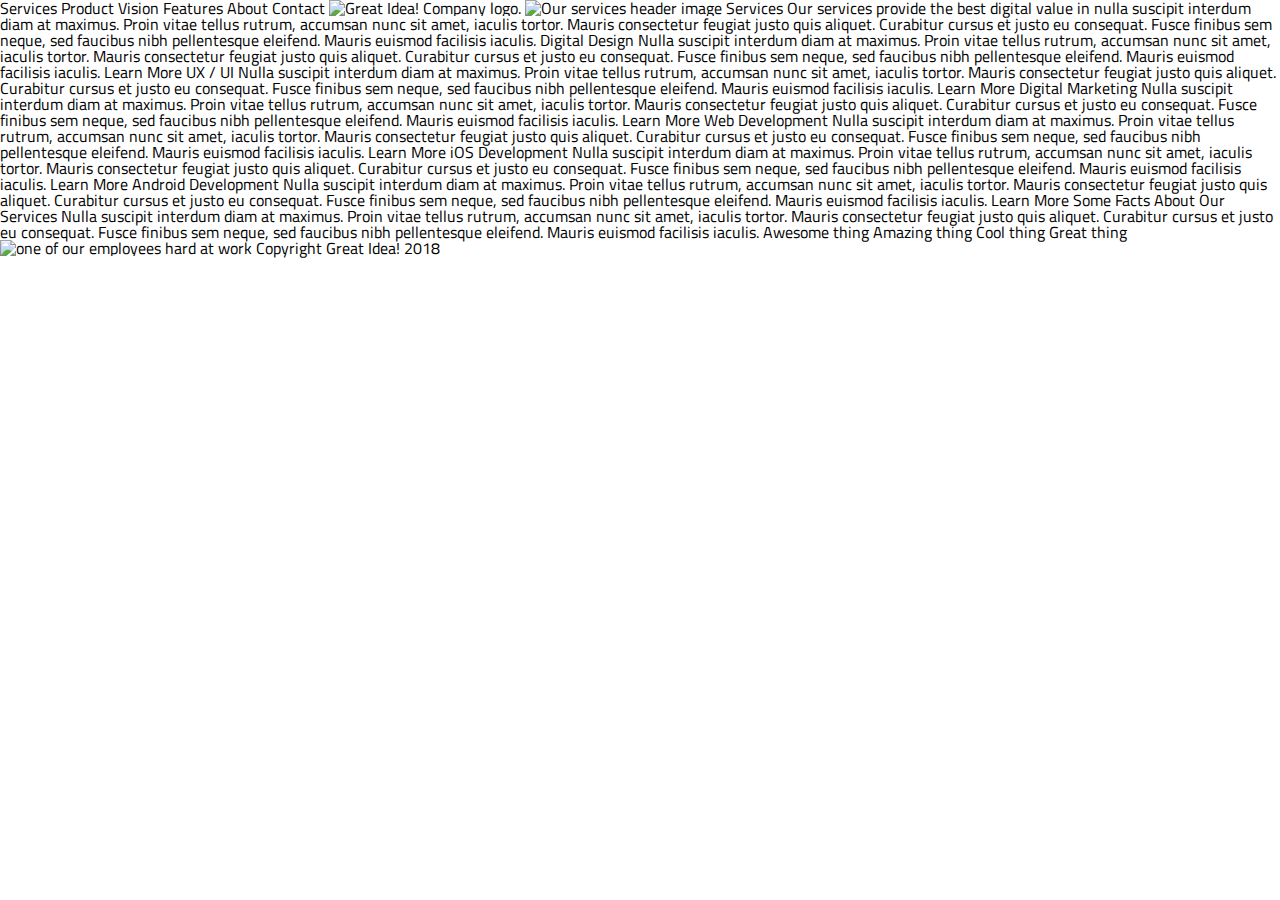
==== great-idea/services.html @ 43016cde "updated index CSS through header" ====
<!-- copy and paste your index.html page structure in here, markup the content provided after that -->

<!doctype html>

<html lang="en">
<head>
  <meta charset="utf-8">

  <title>Great Idea!</title>

  <link href="https://fonts.googleapis.com/css?family=Bangers|Titillium+Web" rel="stylesheet">
  <link rel="stylesheet" href="css/index.css">

  <!--[if lt IE 9]>
    <script src="https://cdnjs.cloudflare.com/ajax/libs/html5shiv/3.7.3/html5shiv.js"></script>
  <![endif]-->
</head>


  <body>
Services
Product
Vision
Features
About
Contact

<img class="logo" src="img/logo.png" alt="Great Idea! Company logo.">


<img class="services-header-img" src="img/services-header.jpg" alt="Our services header image">

Services

Our services provide the best digital value in nulla suscipit interdum diam at maximus. Proin vitae tellus rutrum, accumsan nunc sit amet, iaculis tortor. Mauris consectetur feugiat justo quis aliquet. Curabitur cursus et justo eu consequat. Fusce finibus sem neque, sed faucibus nibh pellentesque eleifend. Mauris euismod facilisis iaculis.


Digital Design

Nulla suscipit interdum diam at maximus. Proin vitae tellus rutrum, accumsan nunc sit amet, iaculis tortor. Mauris consectetur feugiat justo quis aliquet. Curabitur cursus et justo eu consequat. Fusce finibus sem neque, sed faucibus nibh pellentesque
eleifend. Mauris euismod facilisis iaculis.

Learn More



UX / UI

Nulla suscipit interdum diam at maximus. Proin vitae tellus rutrum, accumsan nunc sit amet, iaculis tortor. Mauris consectetur feugiat justo quis aliquet. Curabitur cursus et justo eu consequat. Fusce finibus sem neque, sed faucibus nibh pellentesque
eleifend. Mauris euismod facilisis iaculis.

Learn More



Digital Marketing

Nulla suscipit interdum diam at maximus. Proin vitae tellus rutrum, accumsan nunc sit amet, iaculis tortor. Mauris consectetur feugiat justo quis aliquet. Curabitur cursus et justo eu consequat. Fusce finibus sem neque, sed faucibus nibh pellentesque
eleifend. Mauris euismod facilisis iaculis.

Learn More



Web Development

Nulla suscipit interdum diam at maximus. Proin vitae tellus rutrum, accumsan nunc sit amet, iaculis tortor. Mauris consectetur feugiat justo quis aliquet. Curabitur cursus et justo eu consequat. Fusce finibus sem neque, sed faucibus nibh pellentesque
eleifend. Mauris euismod facilisis iaculis.

Learn More



iOS Development

Nulla suscipit interdum diam at maximus. Proin vitae tellus rutrum, accumsan nunc sit amet, iaculis tortor. Mauris consectetur feugiat justo quis aliquet. Curabitur cursus et justo eu consequat. Fusce finibus sem neque, sed faucibus nibh pellentesque
eleifend. Mauris euismod facilisis iaculis.

Learn More



Android Development

Nulla suscipit interdum diam at maximus. Proin vitae tellus rutrum, accumsan nunc sit amet, iaculis tortor. Mauris consectetur feugiat justo quis aliquet. Curabitur cursus et justo eu consequat. Fusce finibus sem neque, sed faucibus nibh pellentesque
eleifend. Mauris euismod facilisis iaculis.

Learn More


Some Facts About Our Services

Nulla suscipit interdum diam at maximus. Proin vitae tellus rutrum, accumsan nunc sit amet, iaculis tortor. Mauris consectetur feugiat justo quis aliquet. Curabitur cursus et justo eu consequat. Fusce finibus sem neque, sed faucibus nibh pellentesque
eleifend. Mauris euismod facilisis iaculis.


Awesome thing
Amazing thing
Cool thing
Great thing

<img class="services-info-img" src="img/services-info.png" alt="one of our employees hard at work">

Copyright Great Idea! 2018
</body>
</html>
---- great-idea/css/index.css ----
/* http://meyerweb.com/eric/tools/css/reset/ 
   v2.0 | 20110126
   License: none (public domain)
*/

html, body, div, span, applet, object, iframe,
h1, h2, h3, h4, h5, h6, p, blockquote, pre,
a, abbr, acronym, address, big, cite, code,
del, dfn, em, img, ins, kbd, q, s, samp,
small, strike, strong, sub, sup, tt, var,
b, u, i, center,
dl, dt, dd, ol, ul, li,
fieldset, form, label, legend,
table, caption, tbody, tfoot, thead, tr, th, td,
article, aside, canvas, details, embed, 
figure, figcaption, footer, header, hgroup, 
menu, nav, output, ruby, section, summary,
time, mark, audio, video {
	margin: 0;
	padding: 0;
	border: 0;
	font-size: 100%;
	font: inherit;
	vertical-align: baseline;
}
/* HTML5 display-role reset for older browsers */
article, aside, details, figcaption, figure, 
footer, header, hgroup, menu, nav, section {
	display: block;
}
body {
	line-height: 1;
}
ol, ul {
	list-style: none;
}
blockquote, q {
	quotes: none;
}
blockquote:before, blockquote:after,
q:before, q:after {
	content: '';
	content: none;
}
table {
	border-collapse: collapse;
	border-spacing: 0;
}

/* Set every element's box-sizing to border-box */
* {
    box-sizing: border-box;
}

html, body {
    height: 100%;
    font-family: 'Titillium Web', sans-serif;
}

h1, h2, h3, h4, h5 {
    font-family: 'Bangers', cursive;
    letter-spacing: 1px;
    margin-bottom: 15px;
}

/* Copy and paste your work from yesterday here and start to refactor into flexbox */
.container {
	width: 1200px;
	height: auto;
}

#navBar {
	display: flex;
	flex-direction: row;
	justify-content: space-evenly;
}

#navBar nav {
	display: flex;
	flex-direction:row;
}

#navBar nav a {
	display: flex;
	flex-direction: row;
	justify-content: space-between;
	margin: 20px;
  	padding:4px;
  	color: lightgrey;
  	text-decoration: none;
  	font-weight: lighter;
}

h1 {
	font-size: 70px;
	text-align: center;
	margin-right: 25px;

}

#slide {
	display: flex;
	flex-direction: row;
	justify-content: space-evenly;
	margin: 30px;
}

#slideImg {
	margin-left: 25px;

}
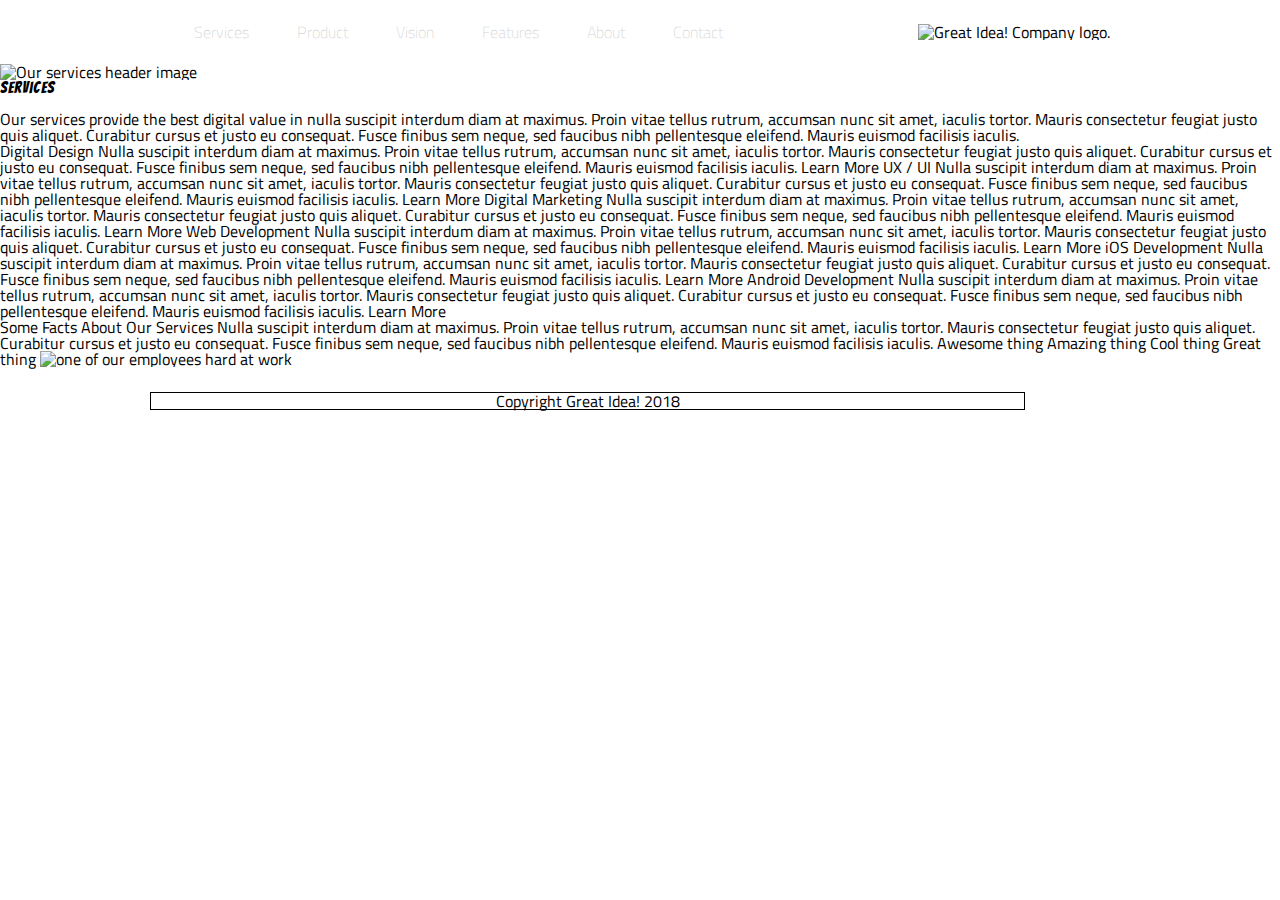
==== commit d75ea59f: "updated CSS to reference both pages. First main markup on services page" ====
--- a/great-idea/services.html
+++ b/great-idea/services.html
@@ -17,75 +17,84 @@
 </head>
 
 
-  <body>
-Services
-Product
-Vision
-Features
-About
-Contact
-
-<img class="logo" src="img/logo.png" alt="Great Idea! Company logo.">
-
-
-<img class="services-header-img" src="img/services-header.jpg" alt="Our services header image">
-
-Services
-
-Our services provide the best digital value in nulla suscipit interdum diam at maximus. Proin vitae tellus rutrum, accumsan nunc sit amet, iaculis tortor. Mauris consectetur feugiat justo quis aliquet. Curabitur cursus et justo eu consequat. Fusce finibus sem neque, sed faucibus nibh pellentesque eleifend. Mauris euismod facilisis iaculis.
-
-
-Digital Design
-
-Nulla suscipit interdum diam at maximus. Proin vitae tellus rutrum, accumsan nunc sit amet, iaculis tortor. Mauris consectetur feugiat justo quis aliquet. Curabitur cursus et justo eu consequat. Fusce finibus sem neque, sed faucibus nibh pellentesque
-eleifend. Mauris euismod facilisis iaculis.
-
-Learn More
+<div class="services" id="container">
+        <header id="navBar">
+           <nav>
+           <a href="#">Services</a>
+           <a href="#">Product</a>
+           <a href="#">Vision</a>
+           <a href="#">Features</a>
+           <a href="#">About</a>
+           <a href="#">Contact</a>
+           </nav>
+          <img class="logo" src="img/logo.png" alt="Great Idea! Company logo.">
+         </header>
 
 
 
-UX / UI
+<section id"servicesIntro">
+    <img class="services-header-img" src="img/services-header.jpg" alt="Our services header image">
 
-Nulla suscipit interdum diam at maximus. Proin vitae tellus rutrum, accumsan nunc sit amet, iaculis tortor. Mauris consectetur feugiat justo quis aliquet. Curabitur cursus et justo eu consequat. Fusce finibus sem neque, sed faucibus nibh pellentesque
-eleifend. Mauris euismod facilisis iaculis.
+    <h2>Services</h2>
 
-Learn More
+    <p>Our services provide the best digital value in nulla suscipit interdum diam at maximus. Proin vitae tellus rutrum, accumsan nunc sit amet, iaculis tortor. Mauris consectetur feugiat justo quis aliquet. Curabitur cursus et justo eu consequat. Fusce finibus sem neque, sed faucibus nibh pellentesque eleifend. Mauris euismod facilisis iaculis.
+        </p>
+</section>
+<section class="featureBox">
+        Digital Design
 
+        Nulla suscipit interdum diam at maximus. Proin vitae tellus rutrum, accumsan nunc sit amet, iaculis tortor. Mauris consectetur feugiat justo quis aliquet. Curabitur cursus et justo eu consequat. Fusce finibus sem neque, sed faucibus nibh pellentesque
+        eleifend. Mauris euismod facilisis iaculis.
+        
+        Learn More
+        
+        
+        
+        UX / UI
+        
+        Nulla suscipit interdum diam at maximus. Proin vitae tellus rutrum, accumsan nunc sit amet, iaculis tortor. Mauris consectetur feugiat justo quis aliquet. Curabitur cursus et justo eu consequat. Fusce finibus sem neque, sed faucibus nibh pellentesque
+        eleifend. Mauris euismod facilisis iaculis.
+        
+        Learn More
+        
+        
+        
+        Digital Marketing
+        
+        Nulla suscipit interdum diam at maximus. Proin vitae tellus rutrum, accumsan nunc sit amet, iaculis tortor. Mauris consectetur feugiat justo quis aliquet. Curabitur cursus et justo eu consequat. Fusce finibus sem neque, sed faucibus nibh pellentesque
+        eleifend. Mauris euismod facilisis iaculis.
+        
+        Learn More
+        
+        
+        
+        Web Development
+        
+        Nulla suscipit interdum diam at maximus. Proin vitae tellus rutrum, accumsan nunc sit amet, iaculis tortor. Mauris consectetur feugiat justo quis aliquet. Curabitur cursus et justo eu consequat. Fusce finibus sem neque, sed faucibus nibh pellentesque
+        eleifend. Mauris euismod facilisis iaculis.
+        
+        Learn More
+        
+        
+        
+        iOS Development
+        
+        Nulla suscipit interdum diam at maximus. Proin vitae tellus rutrum, accumsan nunc sit amet, iaculis tortor. Mauris consectetur feugiat justo quis aliquet. Curabitur cursus et justo eu consequat. Fusce finibus sem neque, sed faucibus nibh pellentesque
+        eleifend. Mauris euismod facilisis iaculis.
+        
+        Learn More
+        
+        
+        
+        Android Development
+        
+        Nulla suscipit interdum diam at maximus. Proin vitae tellus rutrum, accumsan nunc sit amet, iaculis tortor. Mauris consectetur feugiat justo quis aliquet. Curabitur cursus et justo eu consequat. Fusce finibus sem neque, sed faucibus nibh pellentesque
+        eleifend. Mauris euismod facilisis iaculis.
+        
+        Learn More
 
+</section>
 
-Digital Marketing
-
-Nulla suscipit interdum diam at maximus. Proin vitae tellus rutrum, accumsan nunc sit amet, iaculis tortor. Mauris consectetur feugiat justo quis aliquet. Curabitur cursus et justo eu consequat. Fusce finibus sem neque, sed faucibus nibh pellentesque
-eleifend. Mauris euismod facilisis iaculis.
-
-Learn More
-
-
-
-Web Development
-
-Nulla suscipit interdum diam at maximus. Proin vitae tellus rutrum, accumsan nunc sit amet, iaculis tortor. Mauris consectetur feugiat justo quis aliquet. Curabitur cursus et justo eu consequat. Fusce finibus sem neque, sed faucibus nibh pellentesque
-eleifend. Mauris euismod facilisis iaculis.
-
-Learn More
-
-
-
-iOS Development
-
-Nulla suscipit interdum diam at maximus. Proin vitae tellus rutrum, accumsan nunc sit amet, iaculis tortor. Mauris consectetur feugiat justo quis aliquet. Curabitur cursus et justo eu consequat. Fusce finibus sem neque, sed faucibus nibh pellentesque
-eleifend. Mauris euismod facilisis iaculis.
-
-Learn More
-
-
-
-Android Development
-
-Nulla suscipit interdum diam at maximus. Proin vitae tellus rutrum, accumsan nunc sit amet, iaculis tortor. Mauris consectetur feugiat justo quis aliquet. Curabitur cursus et justo eu consequat. Fusce finibus sem neque, sed faucibus nibh pellentesque
-eleifend. Mauris euismod facilisis iaculis.
-
-Learn More
 
 
 Some Facts About Our Services
@@ -101,6 +110,7 @@
 
 <img class="services-info-img" src="img/services-info.png" alt="one of our employees hard at work">
 
-Copyright Great Idea! 2018
+<p id="copyright">Copyright Great Idea! 2018</p>
+</div>
 </body>
 </html>--- a/great-idea/css/index.css
+++ b/great-idea/css/index.css
@@ -64,7 +64,7 @@
 }
 
 /* Copy and paste your work from yesterday here and start to refactor into flexbox */
-.container {
+.index#container {
 	width: 1200px;
 	height: auto;
 }
@@ -73,6 +73,7 @@
 	display: flex;
 	flex-direction: row;
 	justify-content: space-evenly;
+	align-items: center;
 }
 
 #navBar nav {
@@ -98,14 +99,102 @@
 
 }
 
+h2 {
+	text-align: left;
+}
+
 #slide {
 	display: flex;
 	flex-direction: row;
 	justify-content: space-evenly;
+	align-items: center;
 	margin: 30px;
+	margin-top: 60px;
 }
 
 #slideImg {
 	margin-left: 25px;
-
-}+}
+
+#started {
+	border: 1px solid black;
+	font-family:Arial, Helvetica, sans-serif;
+	font-weight: 100;
+	font-size: 30px;
+	padding: 8px;
+}
+
+#features {
+	display: flex;
+	flex-direction: row;
+	justify-content: space-evenly;
+	align-items: center;
+	padding-top: 25px;
+	border-top: 2px solid black;
+	width: 875px;
+	margin-left: 150px;
+}
+
+#features div {
+	display: flex;
+	flex-direction: column;
+	justify-content: space-evenly;
+	align-items: center;
+	width: 430px;
+}
+#features div h2 {
+	display: flex;
+	flex-direction: column;
+	justify-content: space-evenly;
+	align-items: flex-start;
+	width: 430px;
+}
+#image {
+	display: flex;
+	flex-direction: row;
+	justify-content: center;
+	margin: 25px;
+	margin-left: 5px;
+
+}
+#services {
+	display: flex;
+	flex-direction: row;
+	justify-content: space-evenly;
+	align-items: center;
+	padding-bottom: 25px;
+	border-bottom: 2px solid black;
+	width: 875px;
+	margin-left: 150px;
+}
+
+#services div {
+	display: flex;
+	flex-direction: column;
+	justify-content: space-evenly;
+	align-items: center;
+	width: 270px;
+}
+#services div h2 {
+	display: flex;
+	flex-direction: column;
+	justify-content: space-between;
+	align-items: flex-start;
+	width: 270px;
+}
+#bottomAddress div {
+	display: flex;
+	flex-direction: column;
+	justify-content: flex-start;
+	width: 875px;
+	margin-left: 150px;
+	margin-top: 25px;
+}
+#copyright {
+	text-align: center;
+	margin: 25px;
+	margin-left: 150px;
+	width: 875px;
+	border: 1px solid black;
+}
+	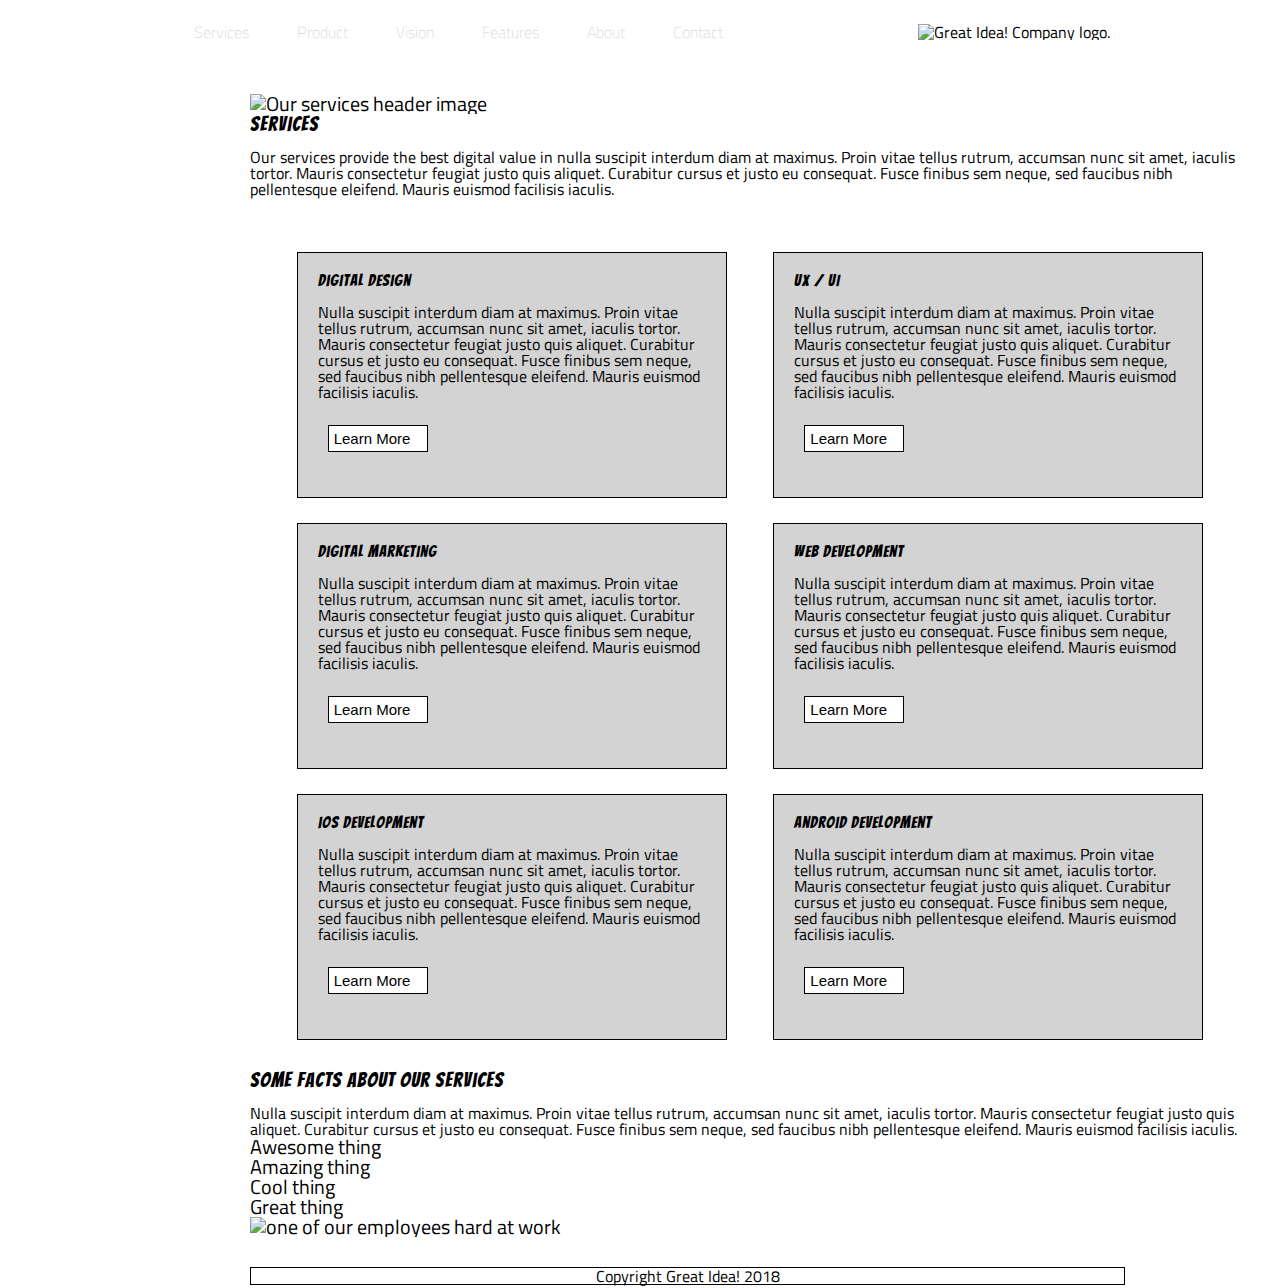
==== commit b66ad023: "finished service page mark-up, updated css style, index still needs to be linked" ====
--- a/great-idea/services.html
+++ b/great-idea/services.html
@@ -32,7 +32,7 @@
 
 
 
-<section id"servicesIntro">
+<section class="marketingBlurb" id="servicesIntro">
     <img class="services-header-img" src="img/services-header.jpg" alt="Our services header image">
 
     <h2>Services</h2>
@@ -41,76 +41,85 @@
         </p>
 </section>
 <section class="featureBox">
-        Digital Design
+    <div class="featureBox" class="sideBySideBox">
+        <div class="featureItem">
+                <h3>Digital Design</h3> 
 
-        Nulla suscipit interdum diam at maximus. Proin vitae tellus rutrum, accumsan nunc sit amet, iaculis tortor. Mauris consectetur feugiat justo quis aliquet. Curabitur cursus et justo eu consequat. Fusce finibus sem neque, sed faucibus nibh pellentesque
-        eleifend. Mauris euismod facilisis iaculis.
+                <p>Nulla suscipit interdum diam at maximus. Proin vitae tellus rutrum, accumsan nunc sit amet, iaculis tortor. Mauris consectetur feugiat justo quis aliquet. Curabitur cursus et justo eu consequat. Fusce finibus sem neque, sed faucibus nibh pellentesque
+                eleifend. Mauris euismod facilisis iaculis.</p>
+                
+                <p class="cta">Learn More</p>
+        </div>
+       
+        <div class="featureItem">
+            <h3>UX / UI</h3>
         
-        Learn More
+            <p>Nulla suscipit interdum diam at maximus. Proin vitae tellus rutrum, accumsan nunc sit amet, iaculis tortor. Mauris consectetur feugiat justo quis aliquet. Curabitur cursus et justo eu consequat. Fusce finibus sem neque, sed faucibus nibh pellentesque
+            eleifend. Mauris euismod facilisis iaculis.</p>
+            
+            <p class="cta">Learn More</p>
+        </div>
+    </div> 
+    <div class="featureBox" class="sideBySideBox">
+         <div class="featureItem">
+            <h3>Digital Marketing</h3>
         
+            <p>Nulla suscipit interdum diam at maximus. Proin vitae tellus rutrum, accumsan nunc sit amet, iaculis tortor. Mauris consectetur feugiat justo quis aliquet. Curabitur cursus et justo eu consequat. Fusce finibus sem neque, sed faucibus nibh pellentesque
+            eleifend. Mauris euismod facilisis iaculis.</p>
+                
+            <p class="cta">Learn More</p>
+        </div>
         
+        <div class="featureItem">
+            <h3>Web Development</h3>
         
-        UX / UI
+            <p>Nulla suscipit interdum diam at maximus. Proin vitae tellus rutrum, accumsan nunc sit amet, iaculis tortor. Mauris consectetur feugiat justo quis aliquet. Curabitur cursus et justo eu consequat. Fusce finibus sem neque, sed faucibus nibh pellentesque
+            eleifend. Mauris euismod facilisis iaculis.</p>
+            
+            <p class="cta">Learn More</p>
+        </div>
+     </div>
+     <div class="featureBox" class="sideBySideBox">
+        <div class="featureItem">
+            <h3>iOS Development</h3>
         
-        Nulla suscipit interdum diam at maximus. Proin vitae tellus rutrum, accumsan nunc sit amet, iaculis tortor. Mauris consectetur feugiat justo quis aliquet. Curabitur cursus et justo eu consequat. Fusce finibus sem neque, sed faucibus nibh pellentesque
-        eleifend. Mauris euismod facilisis iaculis.
+            <p>Nulla suscipit interdum diam at maximus. Proin vitae tellus rutrum, accumsan nunc sit amet, iaculis tortor. Mauris consectetur feugiat justo quis aliquet. Curabitur cursus et justo eu consequat. Fusce finibus sem neque, sed faucibus nibh pellentesque
+            eleifend. Mauris euismod facilisis iaculis.</p>
+            
+            <p class="cta">Learn More</p>
+        </div>
         
-        Learn More
+        <div class="featureItem">
+            <h3>Android Development</h3>
         
-        
-        
-        Digital Marketing
-        
-        Nulla suscipit interdum diam at maximus. Proin vitae tellus rutrum, accumsan nunc sit amet, iaculis tortor. Mauris consectetur feugiat justo quis aliquet. Curabitur cursus et justo eu consequat. Fusce finibus sem neque, sed faucibus nibh pellentesque
-        eleifend. Mauris euismod facilisis iaculis.
-        
-        Learn More
-        
-        
-        
-        Web Development
-        
-        Nulla suscipit interdum diam at maximus. Proin vitae tellus rutrum, accumsan nunc sit amet, iaculis tortor. Mauris consectetur feugiat justo quis aliquet. Curabitur cursus et justo eu consequat. Fusce finibus sem neque, sed faucibus nibh pellentesque
-        eleifend. Mauris euismod facilisis iaculis.
-        
-        Learn More
-        
-        
-        
-        iOS Development
-        
-        Nulla suscipit interdum diam at maximus. Proin vitae tellus rutrum, accumsan nunc sit amet, iaculis tortor. Mauris consectetur feugiat justo quis aliquet. Curabitur cursus et justo eu consequat. Fusce finibus sem neque, sed faucibus nibh pellentesque
-        eleifend. Mauris euismod facilisis iaculis.
-        
-        Learn More
-        
-        
-        
-        Android Development
-        
-        Nulla suscipit interdum diam at maximus. Proin vitae tellus rutrum, accumsan nunc sit amet, iaculis tortor. Mauris consectetur feugiat justo quis aliquet. Curabitur cursus et justo eu consequat. Fusce finibus sem neque, sed faucibus nibh pellentesque
-        eleifend. Mauris euismod facilisis iaculis.
-        
-        Learn More
-
+            <p>Nulla suscipit interdum diam at maximus. Proin vitae tellus rutrum, accumsan nunc sit amet, iaculis tortor. Mauris consectetur feugiat justo quis aliquet. Curabitur cursus et justo eu consequat. Fusce finibus sem neque, sed faucibus nibh pellentesque eleifend. Mauris euismod facilisis iaculis.</p>
+                
+            <p class="cta">Learn More</p>
+        </div>
+    </div>
 </section>
 
+<section class="marketingBlurb" id="servicesFacts">
+    
+    <h2>Some Facts About Our Services</h2>
+
+       <p>Nulla suscipit interdum diam at maximus. Proin vitae tellus rutrum, accumsan nunc sit amet, iaculis tortor. Mauris consectetur feugiat justo quis aliquet. Curabitur cursus et justo eu consequat. Fusce finibus sem neque, sed faucibus nibh pellentesque
+            eleifend. Mauris euismod facilisis iaculis.</p> 
+        <ul>
+            <li>Awesome thing</li> 
+            <li>Amazing thing</li>
+            <li>Cool thing</li>
+            <li>Great thing</li>
+        </ul>
+        
+        <img class="services-info-img" src="img/services-info.png" alt="one of our employees hard at work">
+       
+</section> 
 
 
-Some Facts About Our Services
-
-Nulla suscipit interdum diam at maximus. Proin vitae tellus rutrum, accumsan nunc sit amet, iaculis tortor. Mauris consectetur feugiat justo quis aliquet. Curabitur cursus et justo eu consequat. Fusce finibus sem neque, sed faucibus nibh pellentesque
-eleifend. Mauris euismod facilisis iaculis.
-
-
-Awesome thing
-Amazing thing
-Cool thing
-Great thing
-
-<img class="services-info-img" src="img/services-info.png" alt="one of our employees hard at work">
-
+<footer>
 <p id="copyright">Copyright Great Idea! 2018</p>
+</footer>
 </div>
 </body>
 </html>--- a/great-idea/css/index.css
+++ b/great-idea/css/index.css
@@ -116,9 +116,17 @@
 	margin-left: 25px;
 }
 
+.cta {
+	border: 1px solid black;
+	background: white;
+	font-family:Arial, Helvetica, sans-serif;
+	font-weight: 100;
+	font-size: 15px;
+	padding: 5px;
+	margin: 10px;
+	width: 100px;
+}
 #started {
-	border: 1px solid black;
-	font-family:Arial, Helvetica, sans-serif;
 	font-weight: 100;
 	font-size: 30px;
 	padding: 8px;
@@ -197,4 +205,60 @@
 	width: 875px;
 	border: 1px solid black;
 }
-	+
+/* Service Page Classes */
+#copyright {
+	text-align: center;
+	margin: 25px;
+	margin-left: 250px;
+	width: 875px;
+	border: 1px solid black;
+}	
+
+.services section .featureBox {
+	display: flex;
+	flex-direction: row;
+	justify-content: space-evenly;
+	padding-top: 25px;
+	width: 1000px;
+	margin-left: 250px;
+}
+
+.services  .featureItem {
+	background: lightgrey;
+	border: 1px solid black;
+	width: 430px;
+	padding: 20px;
+	
+}
+
+.services  .featureItem p {
+	margin-bottom: 25px;
+	
+}
+.services  section p .cta {
+	border-radius: 50%;
+	
+}
+.services .featureBox div h3 {
+	display: flex;
+	flex-direction: column;
+	justify-content: space-evenly;
+	align-items: flex-start;
+	width: 530px;
+}
+
+
+.services .marketingBlurb {
+	font-size: 20px;
+	margin: 30px;
+	display: flex;
+	flex-direction: column;
+	justify-content: center;
+	margin-left:250px;
+	width: 1000px;
+}
+
+.services .marketingBlurb p {
+	font-size: 16px;
+}
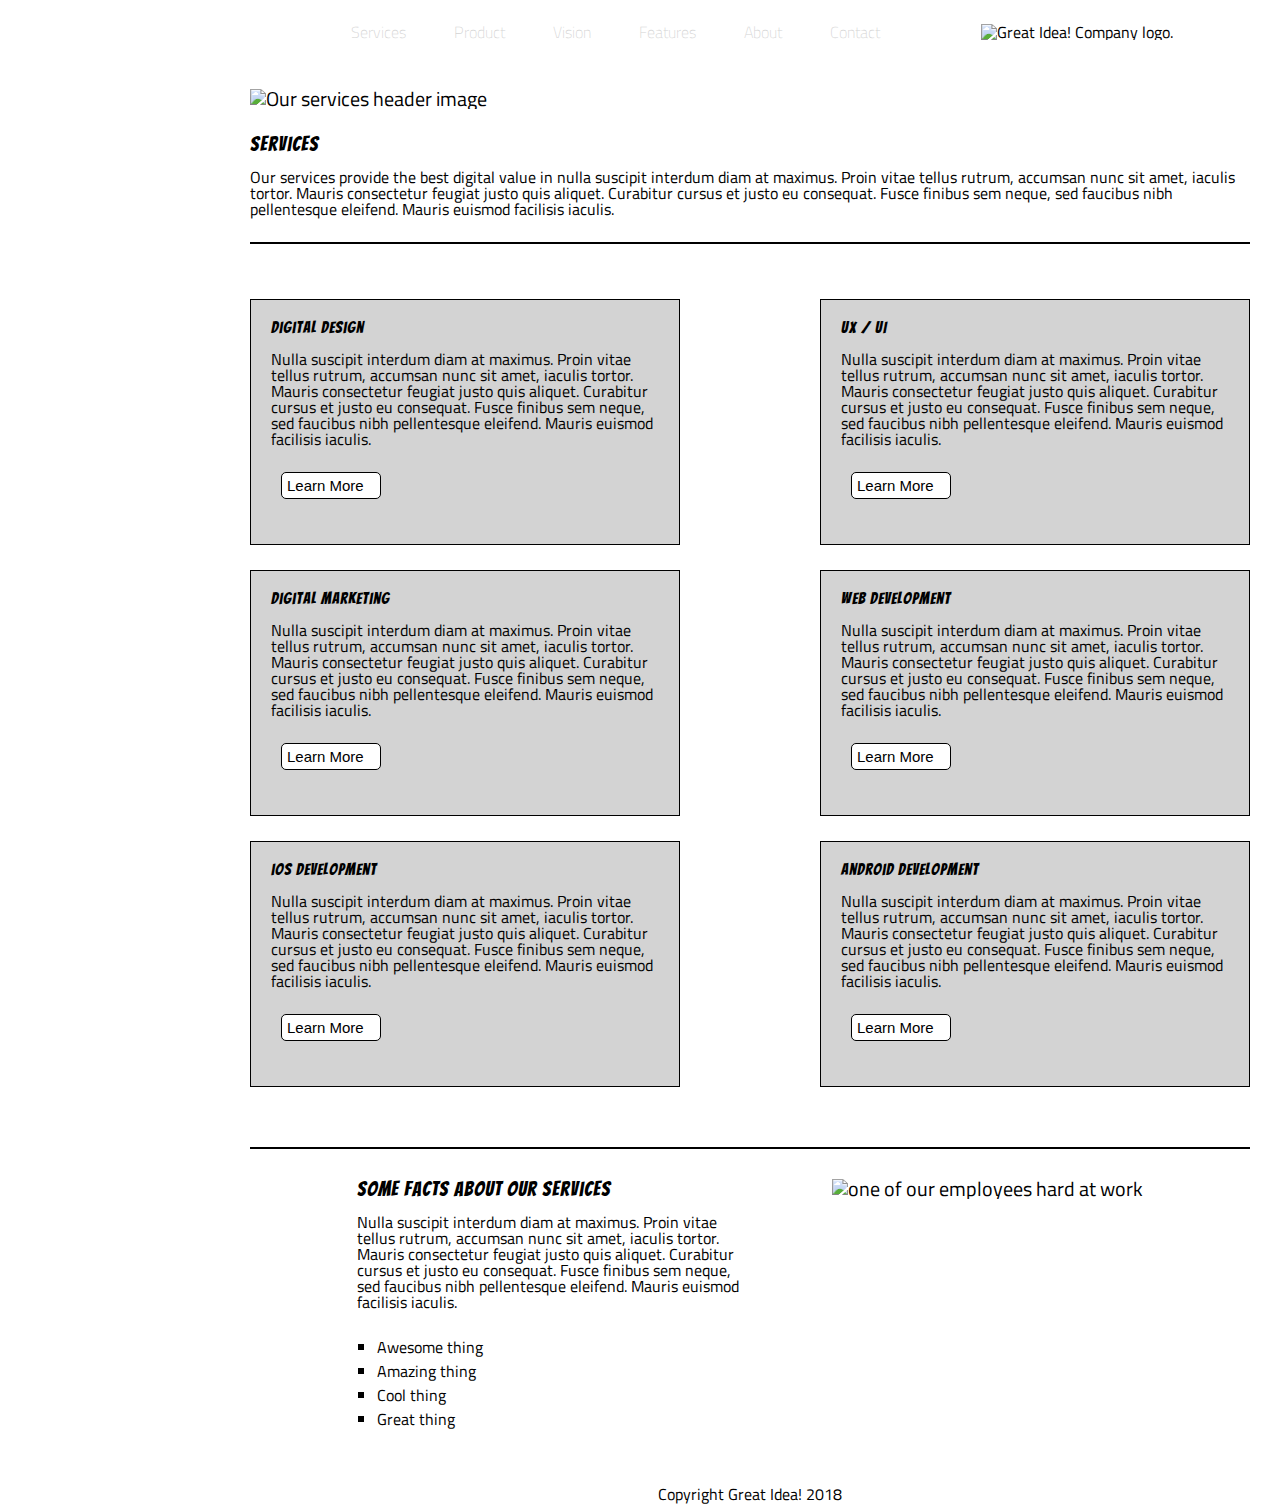
==== commit 5dac07dd: "final great idea projects from week 1" ====
--- a/great-idea/services.html
+++ b/great-idea/services.html
@@ -40,15 +40,15 @@
     <p>Our services provide the best digital value in nulla suscipit interdum diam at maximus. Proin vitae tellus rutrum, accumsan nunc sit amet, iaculis tortor. Mauris consectetur feugiat justo quis aliquet. Curabitur cursus et justo eu consequat. Fusce finibus sem neque, sed faucibus nibh pellentesque eleifend. Mauris euismod facilisis iaculis.
         </p>
 </section>
-<section class="featureBox">
+<section class="featureBox" id="featureBoxSection">
     <div class="featureBox" class="sideBySideBox">
-        <div class="featureItem">
+        <div class="featureItem" class="featureItemLeft">
                 <h3>Digital Design</h3> 
 
                 <p>Nulla suscipit interdum diam at maximus. Proin vitae tellus rutrum, accumsan nunc sit amet, iaculis tortor. Mauris consectetur feugiat justo quis aliquet. Curabitur cursus et justo eu consequat. Fusce finibus sem neque, sed faucibus nibh pellentesque
                 eleifend. Mauris euismod facilisis iaculis.</p>
                 
-                <p class="cta">Learn More</p>
+                <p class="ctaRounded">Learn More</p>
         </div>
        
         <div class="featureItem">
@@ -57,17 +57,17 @@
             <p>Nulla suscipit interdum diam at maximus. Proin vitae tellus rutrum, accumsan nunc sit amet, iaculis tortor. Mauris consectetur feugiat justo quis aliquet. Curabitur cursus et justo eu consequat. Fusce finibus sem neque, sed faucibus nibh pellentesque
             eleifend. Mauris euismod facilisis iaculis.</p>
             
-            <p class="cta">Learn More</p>
+            <p class="ctaRounded">Learn More</p>
         </div>
     </div> 
     <div class="featureBox" class="sideBySideBox">
-         <div class="featureItem">
+         <div class="featureItem" class="featureItemLeft">
             <h3>Digital Marketing</h3>
         
             <p>Nulla suscipit interdum diam at maximus. Proin vitae tellus rutrum, accumsan nunc sit amet, iaculis tortor. Mauris consectetur feugiat justo quis aliquet. Curabitur cursus et justo eu consequat. Fusce finibus sem neque, sed faucibus nibh pellentesque
             eleifend. Mauris euismod facilisis iaculis.</p>
                 
-            <p class="cta">Learn More</p>
+            <p class="ctaRounded">Learn More</p>
         </div>
         
         <div class="featureItem">
@@ -76,43 +76,50 @@
             <p>Nulla suscipit interdum diam at maximus. Proin vitae tellus rutrum, accumsan nunc sit amet, iaculis tortor. Mauris consectetur feugiat justo quis aliquet. Curabitur cursus et justo eu consequat. Fusce finibus sem neque, sed faucibus nibh pellentesque
             eleifend. Mauris euismod facilisis iaculis.</p>
             
-            <p class="cta">Learn More</p>
+            <p class="ctaRounded">Learn More</p>
         </div>
      </div>
      <div class="featureBox" class="sideBySideBox">
-        <div class="featureItem">
+        <div class="featureItem" class="featureItemLeft">
             <h3>iOS Development</h3>
         
             <p>Nulla suscipit interdum diam at maximus. Proin vitae tellus rutrum, accumsan nunc sit amet, iaculis tortor. Mauris consectetur feugiat justo quis aliquet. Curabitur cursus et justo eu consequat. Fusce finibus sem neque, sed faucibus nibh pellentesque
             eleifend. Mauris euismod facilisis iaculis.</p>
             
-            <p class="cta">Learn More</p>
+            <p class="ctaRounded">Learn More</p>
         </div>
         
-        <div class="featureItem">
+        <div class="featureItem" >
             <h3>Android Development</h3>
         
             <p>Nulla suscipit interdum diam at maximus. Proin vitae tellus rutrum, accumsan nunc sit amet, iaculis tortor. Mauris consectetur feugiat justo quis aliquet. Curabitur cursus et justo eu consequat. Fusce finibus sem neque, sed faucibus nibh pellentesque eleifend. Mauris euismod facilisis iaculis.</p>
                 
-            <p class="cta">Learn More</p>
+            <p class="ctaRounded">Learn More</p>
         </div>
     </div>
 </section>
 
 <section class="marketingBlurb" id="servicesFacts">
+
+    <div> <h2>Some Facts About Our Services</h2>
+
+        <p id="servicesFactsPara">Nulla suscipit interdum diam at maximus. Proin vitae tellus rutrum, accumsan nunc sit amet, iaculis tortor. Mauris consectetur feugiat justo quis aliquet. Curabitur cursus et justo eu consequat. Fusce finibus sem neque, sed faucibus nibh pellentesque
+             eleifend. Mauris euismod facilisis iaculis.</p> 
+         <ul class="unorderedLists">
+             <li>Awesome thing</li> 
+             <li>Amazing thing</li>
+             <li>Cool thing</li>
+             <li>Great thing</li>
+         </ul>
+        
+    </div>
+   
+    <div> 
+        
+        <img id="services-info-img" src="img/services-info.png" alt="one of our employees hard at work">
     
-    <h2>Some Facts About Our Services</h2>
-
-       <p>Nulla suscipit interdum diam at maximus. Proin vitae tellus rutrum, accumsan nunc sit amet, iaculis tortor. Mauris consectetur feugiat justo quis aliquet. Curabitur cursus et justo eu consequat. Fusce finibus sem neque, sed faucibus nibh pellentesque
-            eleifend. Mauris euismod facilisis iaculis.</p> 
-        <ul>
-            <li>Awesome thing</li> 
-            <li>Amazing thing</li>
-            <li>Cool thing</li>
-            <li>Great thing</li>
-        </ul>
-        
-        <img class="services-info-img" src="img/services-info.png" alt="one of our employees hard at work">
+   </div>   
+       
        
 </section> 
 
--- a/great-idea/css/index.css
+++ b/great-idea/css/index.css
@@ -74,6 +74,8 @@
 	flex-direction: row;
 	justify-content: space-evenly;
 	align-items: center;
+	width: 1000px;
+	margin-left: 250px;
 }
 
 #navBar nav {
@@ -203,25 +205,33 @@
 	margin: 25px;
 	margin-left: 150px;
 	width: 875px;
-	border: 1px solid black;
+	
 }
 
 /* Service Page Classes */
+
+
 #copyright {
 	text-align: center;
 	margin: 25px;
 	margin-left: 250px;
-	width: 875px;
-	border: 1px solid black;
+	width: 1000px;
+	
 }	
-
+#featureBoxSection {
+	width:1000px;
+	margin-left: 250px;
+	padding-top:30px;
+	border-top: 2px solid black;
+	padding-bottom: 60px;
+	border-bottom: 2px solid black;
+}
 .services section .featureBox {
 	display: flex;
 	flex-direction: row;
-	justify-content: space-evenly;
+	justify-content: space-between;
 	padding-top: 25px;
 	width: 1000px;
-	margin-left: 250px;
 }
 
 .services  .featureItem {
@@ -236,14 +246,22 @@
 	margin-bottom: 25px;
 	
 }
-.services  section p .cta {
-	border-radius: 50%;
-	
+
+.ctaRounded {
+	border: 1px solid black;
+	border-radius: 5px;
+	background: white;
+	font-family:Arial, Helvetica, sans-serif;
+	font-weight: 100;
+	font-size: 15px;
+	padding: 5px;
+	margin: 10px;
+	width: 100px;
 }
 .services .featureBox div h3 {
 	display: flex;
 	flex-direction: column;
-	justify-content: space-evenly;
+	justify-content: space-evesnly;
 	align-items: flex-start;
 	width: 530px;
 }
@@ -251,14 +269,52 @@
 
 .services .marketingBlurb {
 	font-size: 20px;
-	margin: 30px;
 	display: flex;
 	flex-direction: column;
 	justify-content: center;
 	margin-left:250px;
-	width: 1000px;
-}
-
-.services .marketingBlurb p {
+	margin-top: 25px;
+	margin-bottom: 25px;
+	width: 1000px;
+}
+
+.services #servicesFacts {
+	font-size: 20px;
+	margin: 30px;
+	display: flex;
+	flex-direction: row;
+	justify-content: center;
+	margin-left:250px;
+	width: 1000px;
+}
+
+.services #servicesIntro p {
+	width: 1000px;
+	font-size:16px;
+	
+}
+
+.services #servicesIntro h2 {
+	margin-top: 25px;
+
+}
+
+.services #servicesFactsPara {
 	font-size: 16px;
-}
+	width: 400px;
+	margin-right: 25px;
+}
+
+.services .unorderedLists {
+	list-style-type: square;
+	font-size: 16px;
+	margin-left: 20px;
+	margin-top: 25px;
+	margin-bottom: 25px;
+	line-height: 24px;
+
+}
+
+#services-info-img {
+	margin-left: 50px;
+}